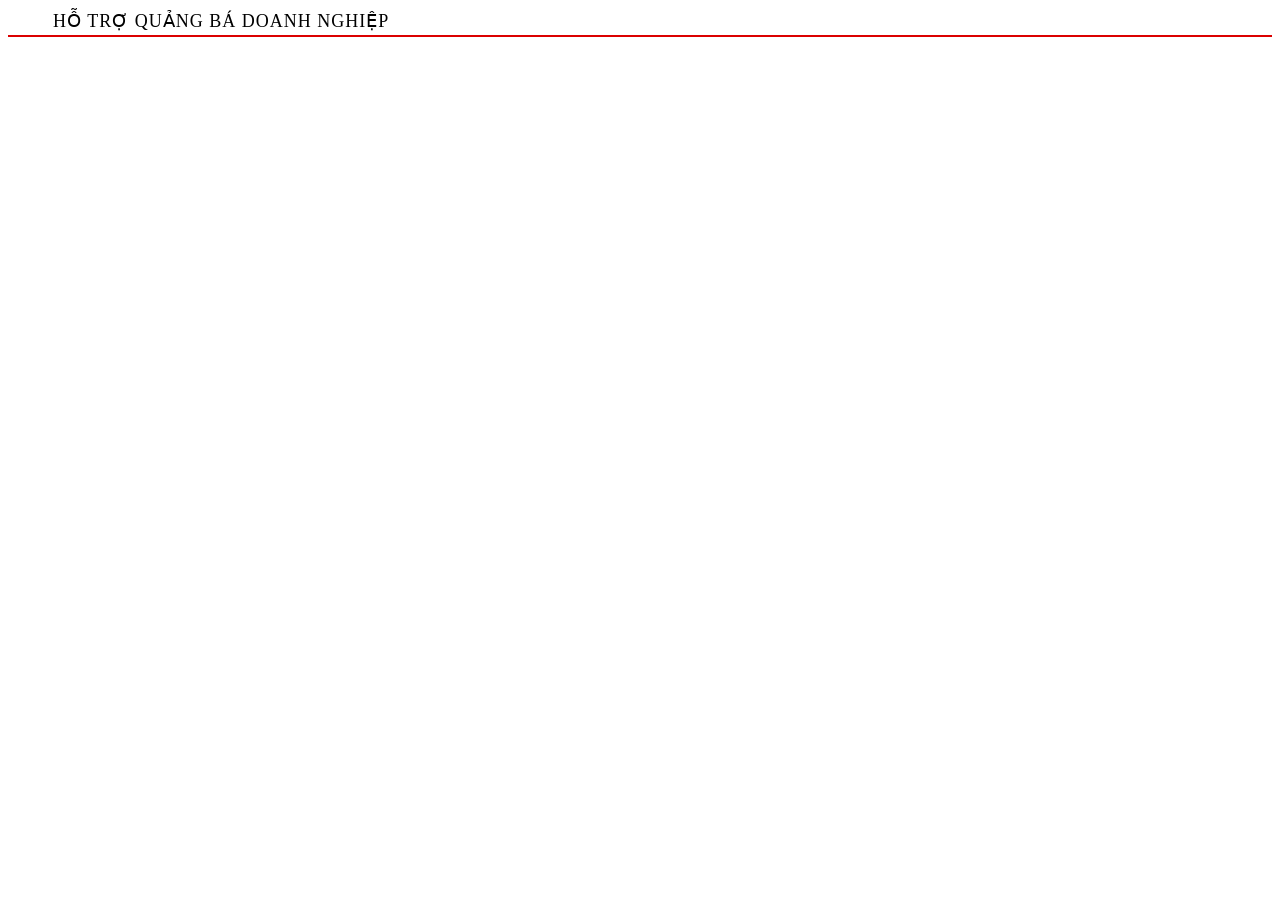
==== Banner_Slide/index.html @ 0fc2fc3b "first commit" ====
<!DOCTYPE html>
<html lang="en">
<head>
  <meta charset="UTF-8">
  <meta http-equiv="X-UA-Compatible" content="IE=edge">
  <meta name="viewport" content="width=device-width, initial-scale=1.0">
  <title>Banner-Slide</title>
  <link rel="stylesheet" href="/Dieu/ace_v4/node_modules/bootstrap/dist/css/bootstrap.css">
  <link rel="stylesheet" href="/Dieu/ace_v4/node_modules/fortawesome/fontawesome-free/css/fontawesome.css">
  <link rel="stylesheet" href="/Dieu/ace_v4/node_modules/fortawesome/fontawesome-free/css/brands.css">
  <link rel="stylesheet" href="/Dieu/ace_v4/node_modules/fortawesome/fontawesome-free/css/regular.css">
  <link rel="stylesheet" href="/Dieu/ace_v4/node_modules/fortawesome/fontawesome-free/css/solid.css">
  <link rel="stylesheet" href="style.css">
   <!-- Bổ sung mới -->
  <link rel="stylesheet" href="/Dieu/OwlCarousel2-2.3.4/dist/assets/owl.carousel.min.css"  />
   <!-- Bổ sung mới -->
</head>
<body class="p-5">
  <div id="banner" class="container">
    <div class="box-icon-titles">
      Hỗ trợ quảng bá doanh nghiệp
    </div>
    <div class="owl-carousel py-1 border border-2">
        <div class="item">
          <img src="https://thainguyen.dcs.vn/uploads/slider/image/tisco.png" alt="">
        </div>
        <div class="item">
          <img src="https://thainguyen.dcs.vn/uploads/slider/image/lienhe.png" alt="">
        </div>
        <div class="item">
          <img src="https://thainguyen.dcs.vn/uploads/slider/image/lienhe.png" alt="">
        </div>
        <div class="item">
          <img src="https://thainguyen.dcs.vn/uploads/slider/image/lienhe.png" alt="" >
        </div>
        <div class="item">
          <img src="https://thainguyen.dcs.vn/uploads/slider/image/lienhe.png" alt="" >
        </div>
        <div class="item">
          <img src="https://thainguyen.dcs.vn/uploads/slider/image/lienhe.png" alt="" >
        </div>
    </div>
</div>




  <!-- <script  type="text/javascript" src="/Dieu/ace_v4/node_modules/popperjs/dist/umd/popper.js"></script> -->
  <script  type="text/javascript" src="/Dieu/ace_v4/node_modules/jquery/dist/jquery.js"></script>
  <script type="text/javascript" src="/Dieu/ace_v4/node_modules/bootstrap/dist/js/bootstrap.js"></script>
  <script type="text/javascript" src="/Dieu/Banner_Slide/Banner.js"></script>
  <!-- Bổ sung mới -->
  <script src="/Dieu/OwlCarousel2-2.3.4/dist/owl.carousel.min.js"></script>
   <!-- Bổ sung mới -->

 
</body>
</html>
---- Banner_Slide/style.css ----
#banner .container{
  max-width: 100% !important;
  width: 100% !important
}


#banner .box-icon-titles{
  margin: 0px 0px 5px 0px;
  line-height: 27px;
  font-size: 18px;
  font-weight: 100;
  padding-left: 45px;
  background: url(https://thainguyen.dcs.vn/themes/netsite_egov/images/codang.png) no-repeat left center;
  background-size: 41px;
  border-bottom: 2px solid #db0000;
  font-family: UTM Netsite;
  letter-spacing: 1px;
  text-transform: uppercase;
}

#banner .owl-nav{
  display:flex;
  justify-content: space-between;
  width:100%;
}
#banner .owl-prev{
  position: absolute;
  bottom: 0;
  top:50%;
  transform: translate(0,-50%);
  left: 20px;
}

#banner .owl-next{
  position: absolute;
  bottom: 0;
  top:50%;
  transform: translate(0,-50%);
  right: 20px;
}


#banner .owl-next i,
#banner .owl-prev i{
  font-size: 20px !important;
  font-weight: bold;
  color:#fff;
  padding: 11px 15px; 
  border: 1px solid #ccc;
  background-color: rgba(39,39,39,0.2);
  border:none;
  
}
#banner .owl-next i:hover,
#banner .owl-prev i:hover{
  background-color: rgba(39,39,39,0.8)
}


/* .owl-next,
.owl-prev{
} */
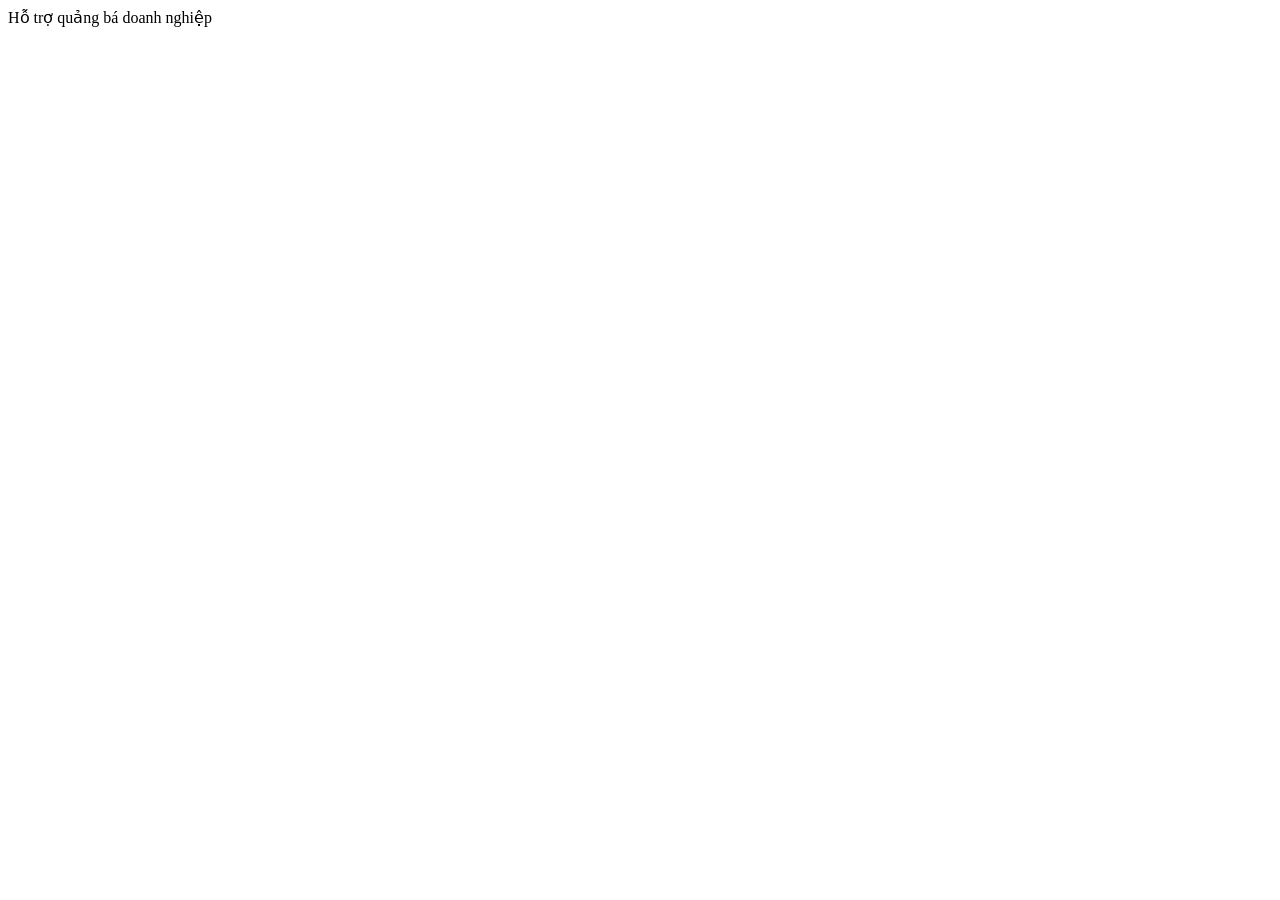
==== commit bf4494a1: "change code" ====
--- a/Banner_Slide/index.html
+++ b/Banner_Slide/index.html
@@ -16,7 +16,7 @@
    <!-- Bổ sung mới -->
 </head>
 <body class="p-5">
-  <div id="banner" class="container">
+  <div class="container">
     <div class="box-icon-titles">
       Hỗ trợ quảng bá doanh nghiệp
     </div>
@@ -31,13 +31,13 @@
           <img src="https://thainguyen.dcs.vn/uploads/slider/image/lienhe.png" alt="">
         </div>
         <div class="item">
-          <img src="https://thainguyen.dcs.vn/uploads/slider/image/lienhe.png" alt="" >
+          <img src="https://thainguyen.dcs.vn/uploads/slider/image/lienhe.png" alt="">
         </div>
         <div class="item">
-          <img src="https://thainguyen.dcs.vn/uploads/slider/image/lienhe.png" alt="" >
+          <img src="https://thainguyen.dcs.vn/uploads/slider/image/lienhe.png" alt="">
         </div>
         <div class="item">
-          <img src="https://thainguyen.dcs.vn/uploads/slider/image/lienhe.png" alt="" >
+          <img src="https://thainguyen.dcs.vn/uploads/slider/image/lienhe.png" alt="">
         </div>
     </div>
 </div>
@@ -45,7 +45,7 @@
 
 
 
-  <!-- <script  type="text/javascript" src="/Dieu/ace_v4/node_modules/popperjs/dist/umd/popper.js"></script> -->
+  <script  type="text/javascript" src="/Dieu/ace_v4/node_modules/popperjs/dist/umd/popper.js"></script>
   <script  type="text/javascript" src="/Dieu/ace_v4/node_modules/jquery/dist/jquery.js"></script>
   <script type="text/javascript" src="/Dieu/ace_v4/node_modules/bootstrap/dist/js/bootstrap.js"></script>
   <script type="text/javascript" src="/Dieu/Banner_Slide/Banner.js"></script>
